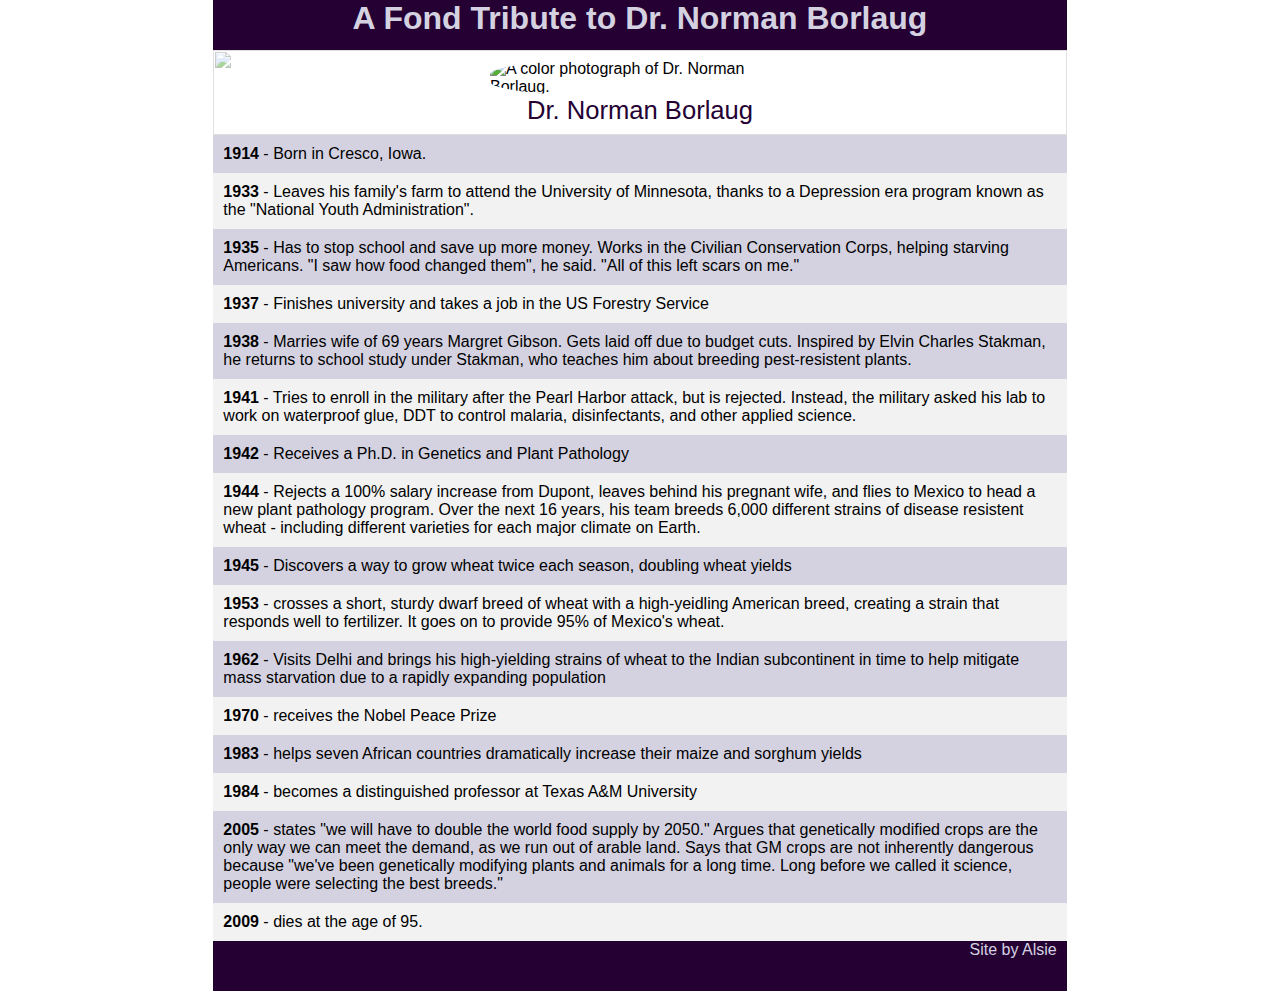
==== FCCTributePage.html @ 2cac6b83 "Add files via upload" ====
<!DOCTYPE html>
<html>
	<head>
		<link rel="stylesheet" href="stylesheet.css">
	</head>

	<body>
		<div id="left-space"></div>
		<main id="main">
			<div id="content-header"><h1 id="title">A Fond Tribute to Dr. Norman Borlaug</h1></div>
			<div id="content-mid">
				<div id="img-div">
					<img id="bgd-image" src="https://media.istockphoto.com/vectors/subtle-wavy-line-minimal-white-pattern-background-vector-id1128428117?b=1&k=6&m=1128428117&s=612x612&w=0&h=wiDD-Htvm9ryVWMhC6UzhlapIR0tSWTnctG3G4-EKEg=">
					<figure>
						<img id="image" src="https://upload.wikimedia.org/wikipedia/commons/e/e2/Norman_Borlaug%2C_2004_%28cropped%29.jpg" title="Dr. Norman Borlaug" alt="A color photograph of Dr. Norman Borlaug." class="norman-img">
						<figcaption id="figcaption" class="img-caption"> Dr. Norman Borlaug</figcaption>
					</figure>
				</div>
				<div id="tribute-info" class="tribute-info">
					<div class="tribute-class-1">
						<strong>1914</strong> - Born in Cresco, Iowa.
					</div>
					<div class="tribute-class-2">
						<strong>1933</strong> - Leaves his family's farm to attend the University of Minnesota, thanks to a Depression era program known as the "National Youth Administration".
					</div>
					<div class="tribute-class-1">
						<strong>1935</strong> - Has to stop school and save up more money. Works in the Civilian Conservation Corps, helping starving Americans. "I saw how food changed them", he said. "All of this left scars on me."
					</div>
					<div class="tribute-class-2">
						<strong>1937</strong> - Finishes university and takes a job in the US Forestry Service 
					</div>
					<div class="tribute-class-1">
						<strong>1938</strong> - Marries wife of 69 years Margret Gibson. Gets laid off due to budget cuts. Inspired by Elvin Charles Stakman, he returns to school study under Stakman, who teaches him about breeding pest-resistent plants.
					</div>
					<div class="tribute-class-2">
						<strong>1941</strong> - Tries to enroll in the military after the Pearl Harbor attack, but is rejected. Instead, the military asked his lab to work on waterproof glue, DDT to control malaria, disinfectants, and other applied science.
					</div>
					<div class="tribute-class-1">
						<strong>1942</strong> - Receives a Ph.D. in Genetics and Plant Pathology 
					</div>
					<div class="tribute-class-2">
						<strong>1944</strong> - Rejects a 100% salary increase from Dupont, leaves behind his pregnant wife, and flies to Mexico to head a new plant pathology program. Over the next 16 years, his team breeds 6,000 different strains of disease resistent wheat - including different varieties for each major climate on Earth.
					</div>
					<div class="tribute-class-1">
						<strong>1945</strong> - Discovers a way to grow wheat twice each season, doubling wheat yields 
					</div>
					<div class="tribute-class-2">
						<strong>1953</strong> - crosses a short, sturdy dwarf breed of wheat with a high-yeidling American breed, creating a strain that responds well to fertilizer. It goes on to provide 95% of Mexico's wheat.
					</div>
					<div class="tribute-class-1">
						<strong>1962</strong> - Visits Delhi and brings his high-yielding strains of wheat to the Indian subcontinent in time to help mitigate mass starvation due to a rapidly expanding population
					</div>
					<div class="tribute-class-2">
						<strong>1970</strong> - receives the Nobel Peace Prize
					</div>
					<div class="tribute-class-1">
						<strong>1983</strong> - helps seven African countries dramatically increase their maize and sorghum yields 
					</div>
					<div class="tribute-class-2">
						<strong>1984</strong> - becomes a distinguished professor at Texas A&M University 
					</div>
					<div class="tribute-class-1">
						<strong>2005</strong> - states "we will have to double the world food supply by 2050." Argues that genetically modified crops are the only way we can meet the demand, as we run out of arable land. Says that GM crops are not inherently dangerous because "we've been genetically modifying plants and animals for a long time. Long before we called it science, people were selecting the best breeds."
					</div>
					<div class="tribute-class-2">
						<strong>2009</strong> - dies at the age of 95.
					</div>
						
				</div>
			</div>
			<div id="content-footer">Site by Alsie</div>
		</main>
		<div id="right-space"></div>
	</body>
</html>
---- stylesheet.css ----
:root{
	--off-white: #d4d2e0;
	--purplish: #240033;
}

body{
	margin: 0;
	padding: 0;
	border: 0;
	height: 100vh;
	display: grid;
	grid-template-areas:
	"left mid right"
	"left mid right"
	"left mid right";
	grid-template-columns: 1fr 4fr 1fr;
}

#left-space{
	grid-area: left;
}

main{
	font-family: arial;
	position: relative;
	height: 100%;
	display: grid;
	grid-area: mid;
	grid-template-areas:
	"header"
	"mid"
	"footer";
	grid-template-rows: 50px auto 50px;
}

#right-space{
	grid-area: right;
	height: auto;
}

#content-header{
	background-color: #240033;
	text-align: center;
	/*font-size: 2vh;*/
	color: #d4d2e0;
	overflow: hidden;
	margin: 0;
}

#title{
	margin: 0;
}

#content-mid{
	display: flex;
	flex-direction: column;
	margin: 0;
	padding: 0;
	align-items: center;
}

#content-footer{
	background-color: #240033;
	text-align: right;
	color: #d4d2e0;
	overflow: hidden;
	padding-right: 10px;
}

#img-div{
	position: relative;
	margin: 0;
	padding: 0;
	width: 100%;

}

#achievement-list{
	padding: 20px;
}

#bgd-image{
	width: 100%;
	height: 100%;
	position:absolute;
	z-index: -1;
	opacity: 0.5;
}

figure{
	padding: 0;
	margin: 10px;
}

.norman-img{
	top: 0;
	position: relative;
	display: block;
	margin-left: auto;
	margin-right: auto;
	width: 300px;
	max-width: 100%;
	height: auto;
	border-radius: 40%;
}

.img-caption{
	text-align: center;
	font-size: 2vw;
	color: var(--purplish);
}

.tribute-info{
	display: flex;
	flex-direction: column;
	margin: 0;
	padding: 0;
	width: 100%;
	height: 100%;
	font-size: 16px;
}


.tribute-class-1{
	background-color: var(--off-white);
	padding: 10px;
	flex-grow: 1;
}

.tribute-class-2{
	background-color: rgba(230,230,230,0.5);
	padding: 10px;
	flex-grow: 1;
}
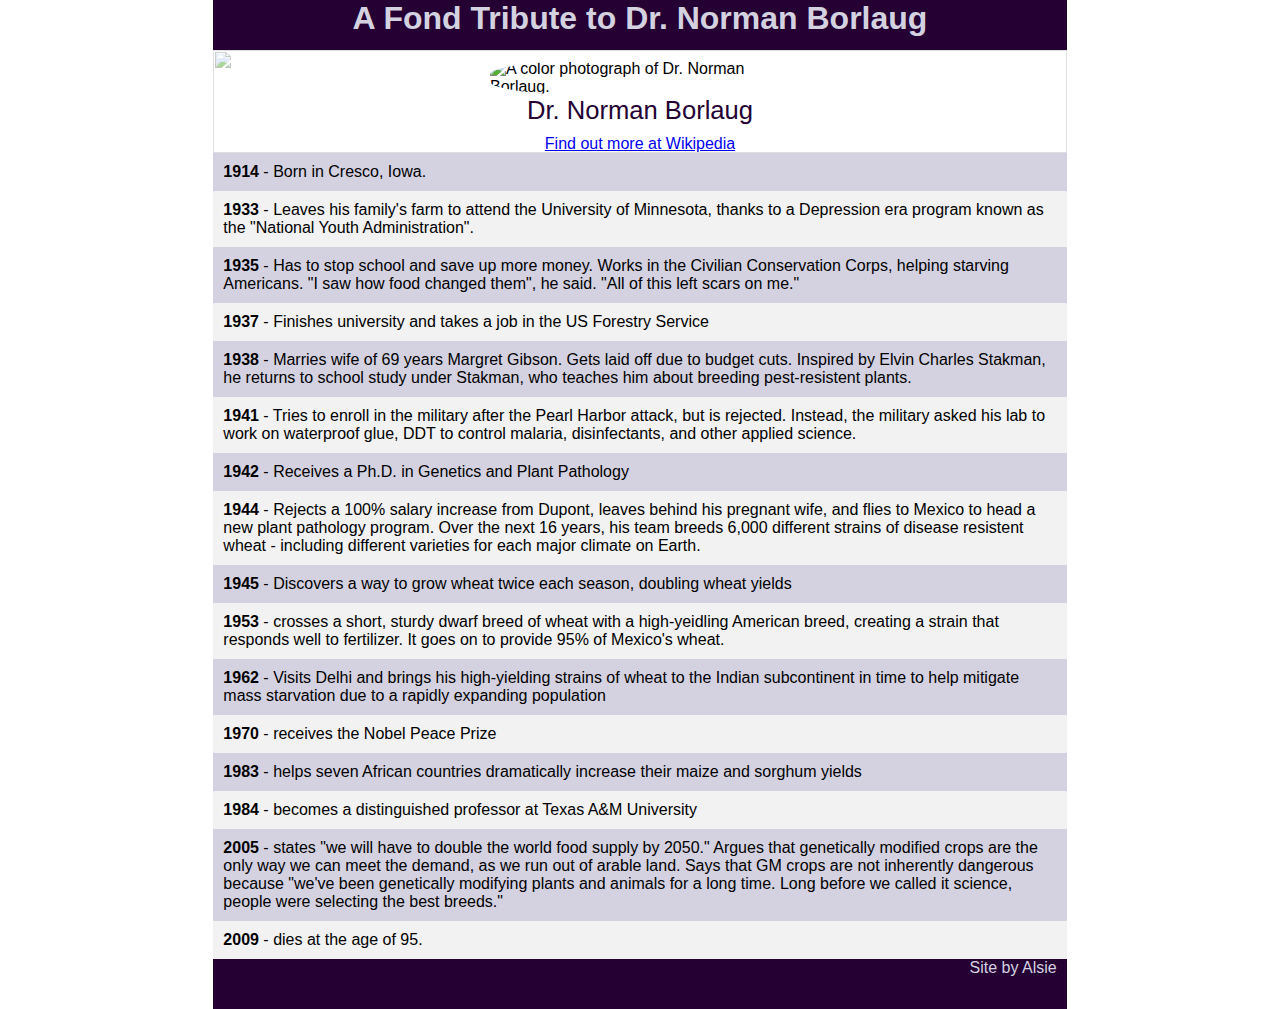
==== commit b3774e57: "Add files via upload" ====
--- a/FCCTributePage.html
+++ b/FCCTributePage.html
@@ -13,8 +13,9 @@
 					<img id="bgd-image" src="https://media.istockphoto.com/vectors/subtle-wavy-line-minimal-white-pattern-background-vector-id1128428117?b=1&k=6&m=1128428117&s=612x612&w=0&h=wiDD-Htvm9ryVWMhC6UzhlapIR0tSWTnctG3G4-EKEg=">
 					<figure>
 						<img id="image" src="https://upload.wikimedia.org/wikipedia/commons/e/e2/Norman_Borlaug%2C_2004_%28cropped%29.jpg" title="Dr. Norman Borlaug" alt="A color photograph of Dr. Norman Borlaug." class="norman-img">
-						<figcaption id="figcaption" class="img-caption"> Dr. Norman Borlaug</figcaption>
+						<figcaption id="img-caption" class="img-caption"> Dr. Norman Borlaug</figcaption>
 					</figure>
+					<a id="tribute-link" href="https://en.wikipedia.org/wiki/Norman_Borlaug" target="_blank" style="text-align: center;">Find out more at Wikipedia</a>
 				</div>
 				<div id="tribute-info" class="tribute-info">
 					<div class="tribute-class-1">
--- a/stylesheet.css
+++ b/stylesheet.css
@@ -110,6 +110,12 @@
 	color: var(--purplish);
 }
 
+#tribute-link{
+	display:block;
+	margin-left: auto;
+	margin-right: auto;
+}
+
 .tribute-info{
 	display: flex;
 	flex-direction: column;
